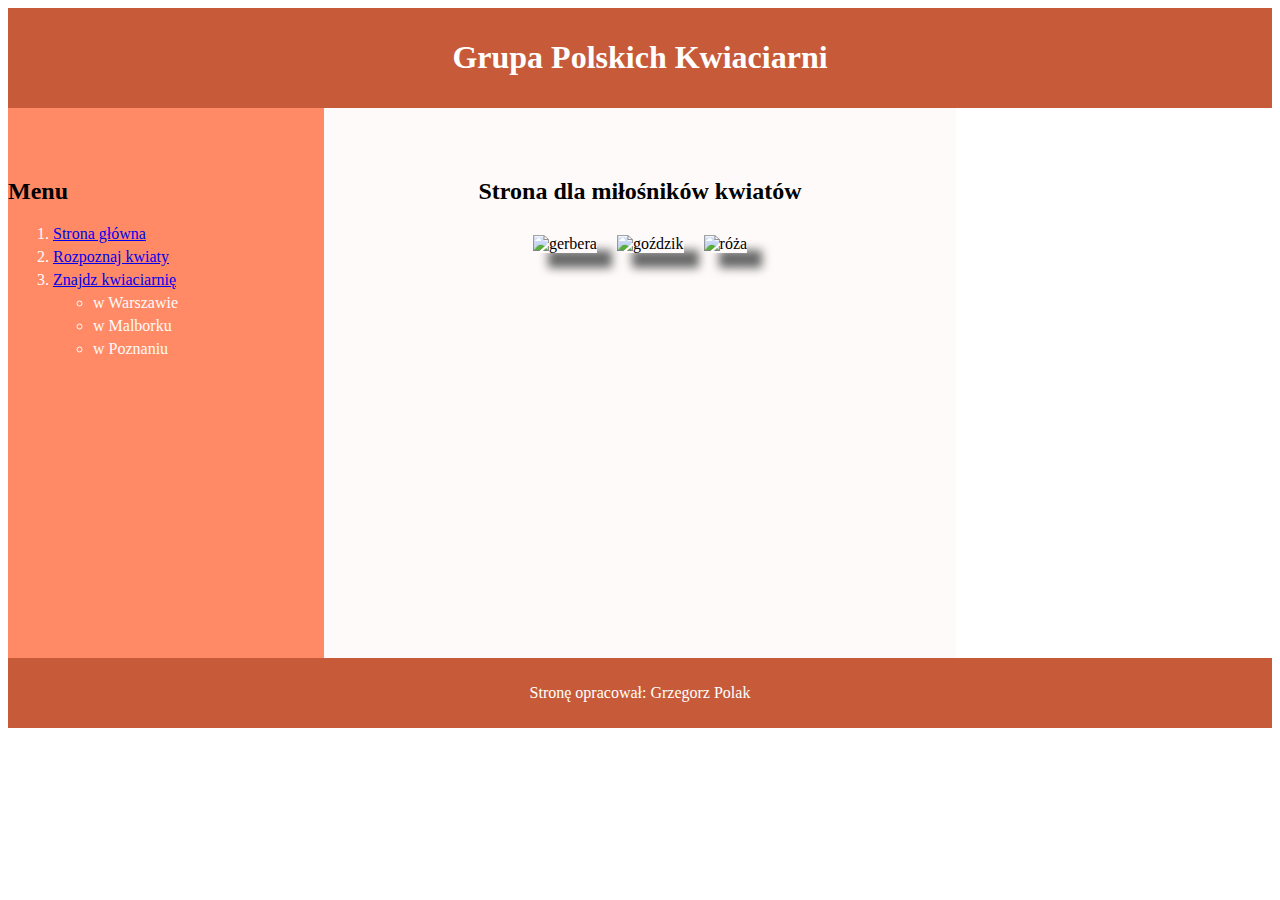
==== inf03-4/index.html @ eced9151 "egzamin4" ====
<!DOCTYPE html>
<html lang="pl">
<head>
    <meta charset="UTF-8">
    <meta name="viewport" content="width=device-width, initial-scale=1.0">
    <link rel="stylesheet" href="styl3.css">
    <title>Kwiaty</title>
</head>
<body>
    <div class="baner">
        <h1>Grupa Polskich Kwiaciarni</h1>
    </div>
    <div class="lewy">
        <h2>Menu</h2>
        <ol>
            <li><a href="index.html">Strona główna</a></li>
            <li><a href="https://www.kwiaty.pl/" target="_blank">Rozpoznaj kwiaty</a></li>
            <li><a href="znajdz.php">Znajdz kwiaciarnię</a></li>
            <ul>
                <li>w Warszawie</li>
                <li>w Malborku</li>
                <li>w Poznaniu</li>
            </ul>
        </ol>
    </div>
    <div class="prawy">
        <h2>Strona dla miłośników kwiatów</h2>
        <img src="" alt="gerbera"><img src="" alt="goździk"><img src="" alt="róża">
    </div>
    <div class="stopka">
        <p>Stronę opracował: Grzegorz Polak</p>
    </div>
</body>
</html>
---- inf03-4/styl3.css ----
body{
    font-family: Georgia;
}
.baner,.stopka{
    background-color: #C75B39;
    color: white;
    padding: 10px;
    text-align: center;
}
.lewy{
    background-color: #FF8A65;
    width: 25%;
    height: 500px;
    padding-top: 50px;
    float: left;
}
.prawy{
    background-color: snow;
    width: 75%;
    height: 500px;
    text-align: center;
    padding-top: 50px;
}
img{
    width: 25%;
    margin: 10px;
    box-shadow: 15px 15px 10px dimgray;
}
li{
    margin: 5px;
}
ol,ul{
    color: snow;
}
h3{
    margin-top: 50px;
    margin-bottom: 50px;
}
/* 
‒ Dla selektora elementu listy: marginesy zewnętrzne 5 px
‒ Dla znaku markera (punktora / cyfry) w elemencie listy: kolor czcionki Snow
‒ Dla selektora nagłówka trzeciego stopnia: marginesy zewnętrzne górny i dolny 50 px, pozostałe 0 */
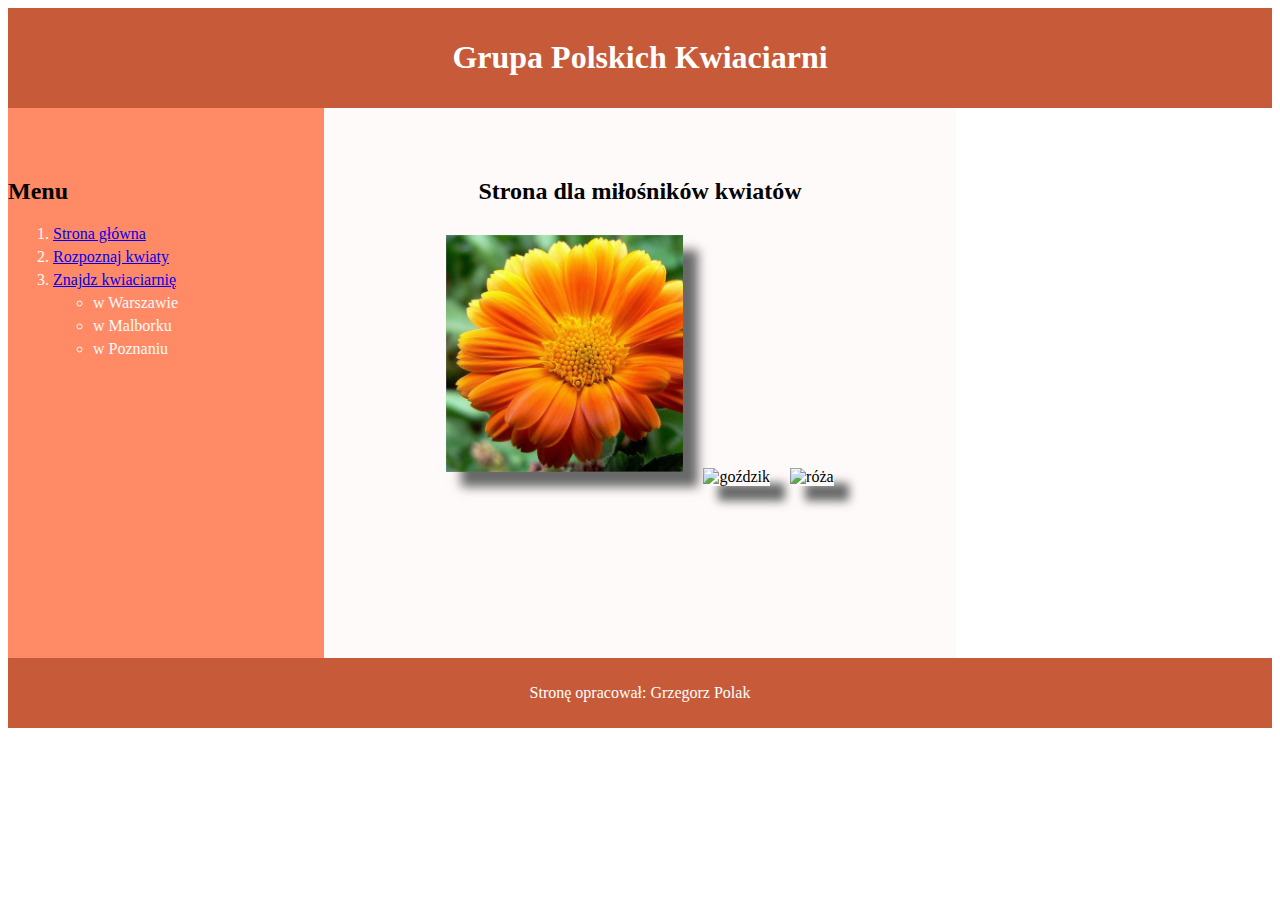
==== commit 0baa8352: "egzamin4" ====
--- a/inf03-4/index.html
+++ b/inf03-4/index.html
@@ -25,7 +25,7 @@
     </div>
     <div class="prawy">
         <h2>Strona dla miłośników kwiatów</h2>
-        <img src="" alt="gerbera"><img src="" alt="goździk"><img src="" alt="róża">
+        <img src="gerbera.JPEG" alt="gerbera"><img src="" alt="goździk"><img src="" alt="róża">
     </div>
     <div class="stopka">
         <p>Stronę opracował: Grzegorz Polak</p>
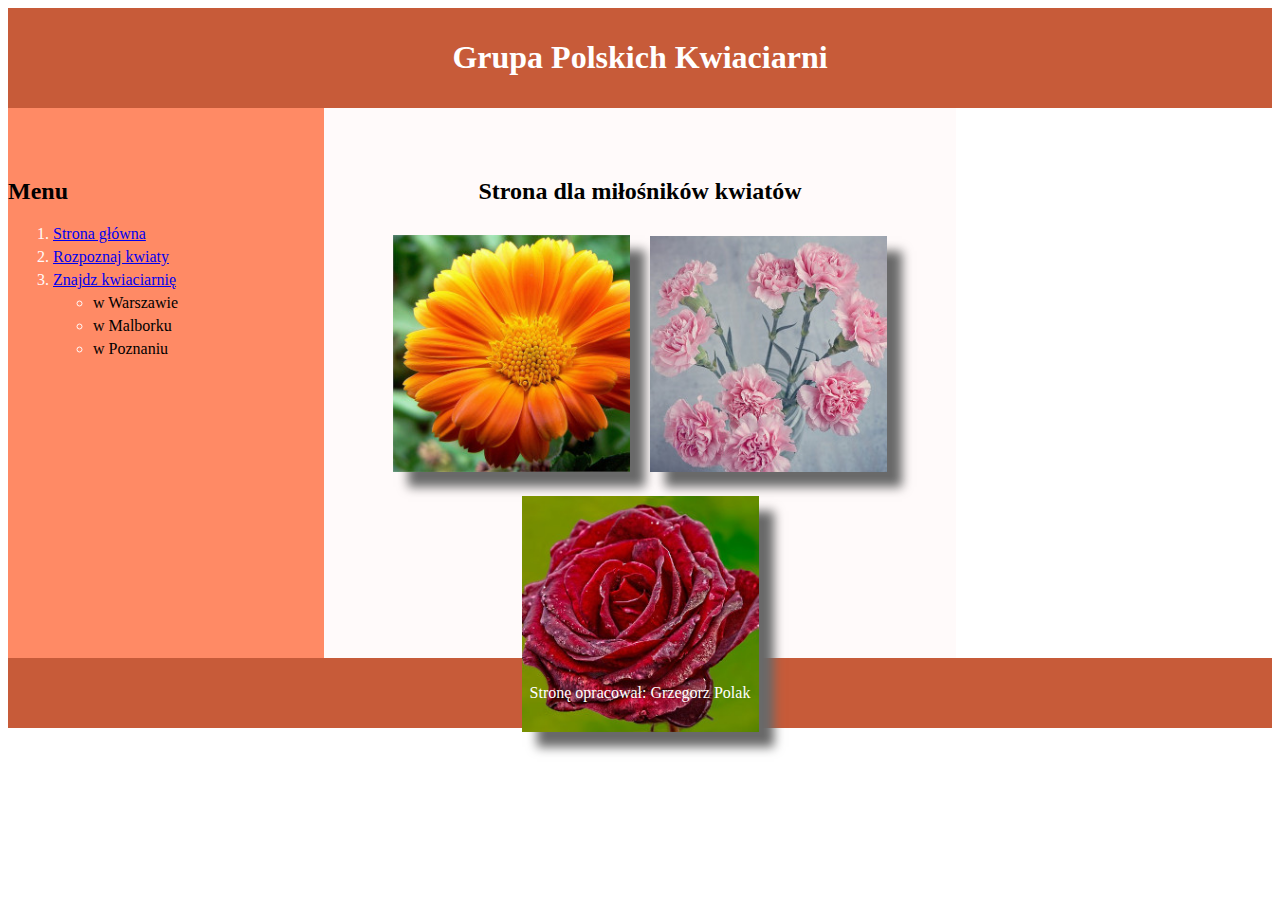
==== commit f62401e4: "egzamin4" ====
--- a/inf03-4/index.html
+++ b/inf03-4/index.html
@@ -25,7 +25,7 @@
     </div>
     <div class="prawy">
         <h2>Strona dla miłośników kwiatów</h2>
-        <img src="gerbera.JPEG" alt="gerbera"><img src="" alt="goździk"><img src="" alt="róża">
+        <img src="gerbera.JPEG" alt="gerbera"><img src="gozdzik.JPEG" alt="goździk"><img src="roza.JPEG" alt="róża">
     </div>
     <div class="stopka">
         <p>Stronę opracował: Grzegorz Polak</p>
--- a/inf03-4/styl3.css
+++ b/inf03-4/styl3.css
@@ -29,14 +29,10 @@
 li{
     margin: 5px;
 }
-ol,ul{
+li::marker{
     color: snow;
 }
 h3{
     margin-top: 50px;
     margin-bottom: 50px;
 }
-/* 
-‒ Dla selektora elementu listy: marginesy zewnętrzne 5 px
-‒ Dla znaku markera (punktora / cyfry) w elemencie listy: kolor czcionki Snow
-‒ Dla selektora nagłówka trzeciego stopnia: marginesy zewnętrzne górny i dolny 50 px, pozostałe 0 */